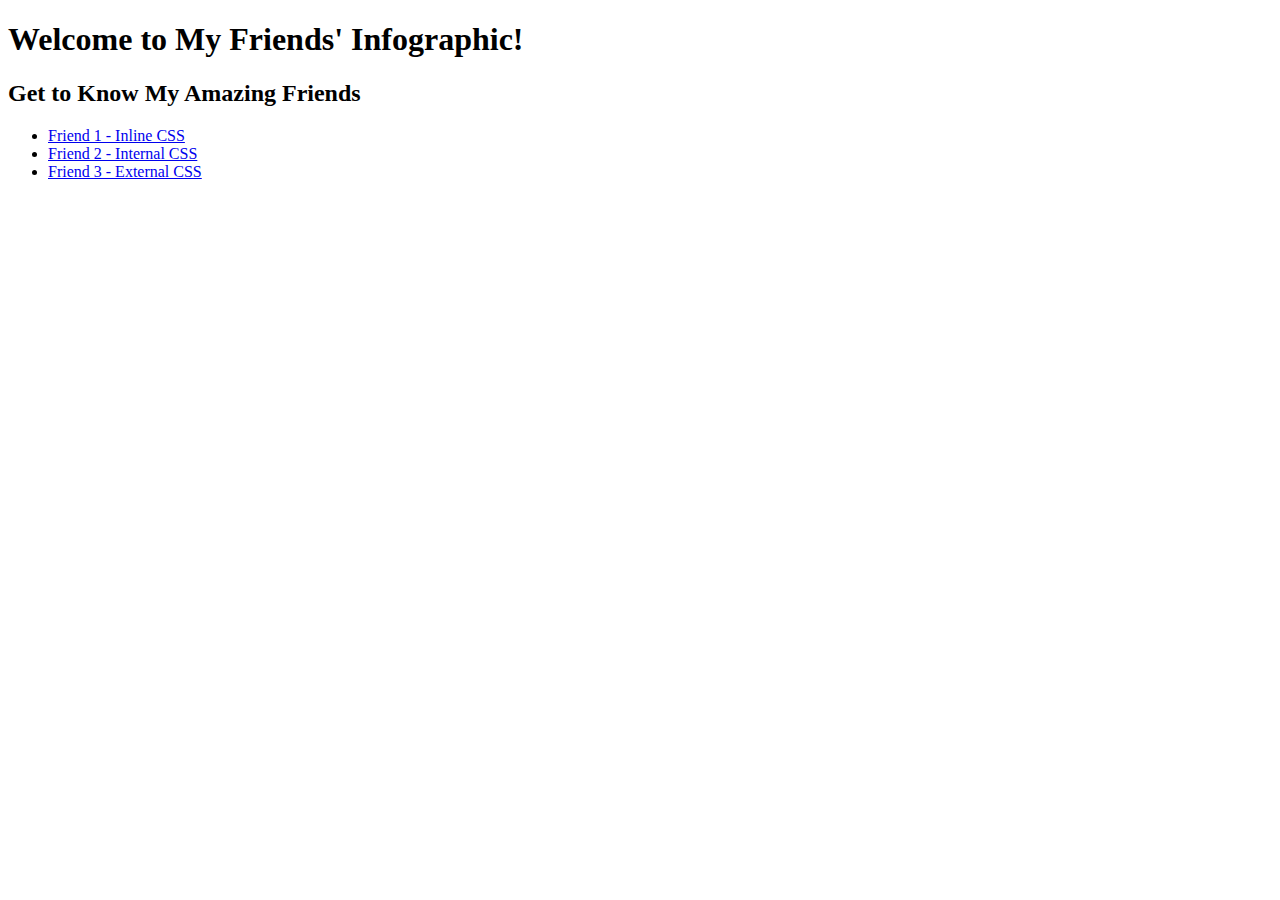
==== index.html @ d79f6db8 "Create index.html" ====
<!DOCTYPE html>
<html lang="en">
<head>
    <meta charset="UTF-8">
    <meta name="viewport" content="width=device-width, initial-scale=1.0">
    <title>Explore My Friends - A Fun Infographic!</title>
    <link rel="stylesheet" href="style2.css">
</head>
<body>
    <div class="container">
        <h1>Welcome to My Friends' Infographic!</h1>
        <h2>Get to Know My Amazing Friends</h2>
        <ul class="friend-list">
            <li><a href="friend1_inline.html" class="friend-link">Friend 1 - Inline CSS</a></li>
            <li><a href="friend2_internal.html" class="friend-link">Friend 2 - Internal CSS</a></li>
            <li><a href="friend3_external.html" class="friend-link">Friend 3 - External CSS</a></li>
        </ul>
    </div>
</body>
</html>
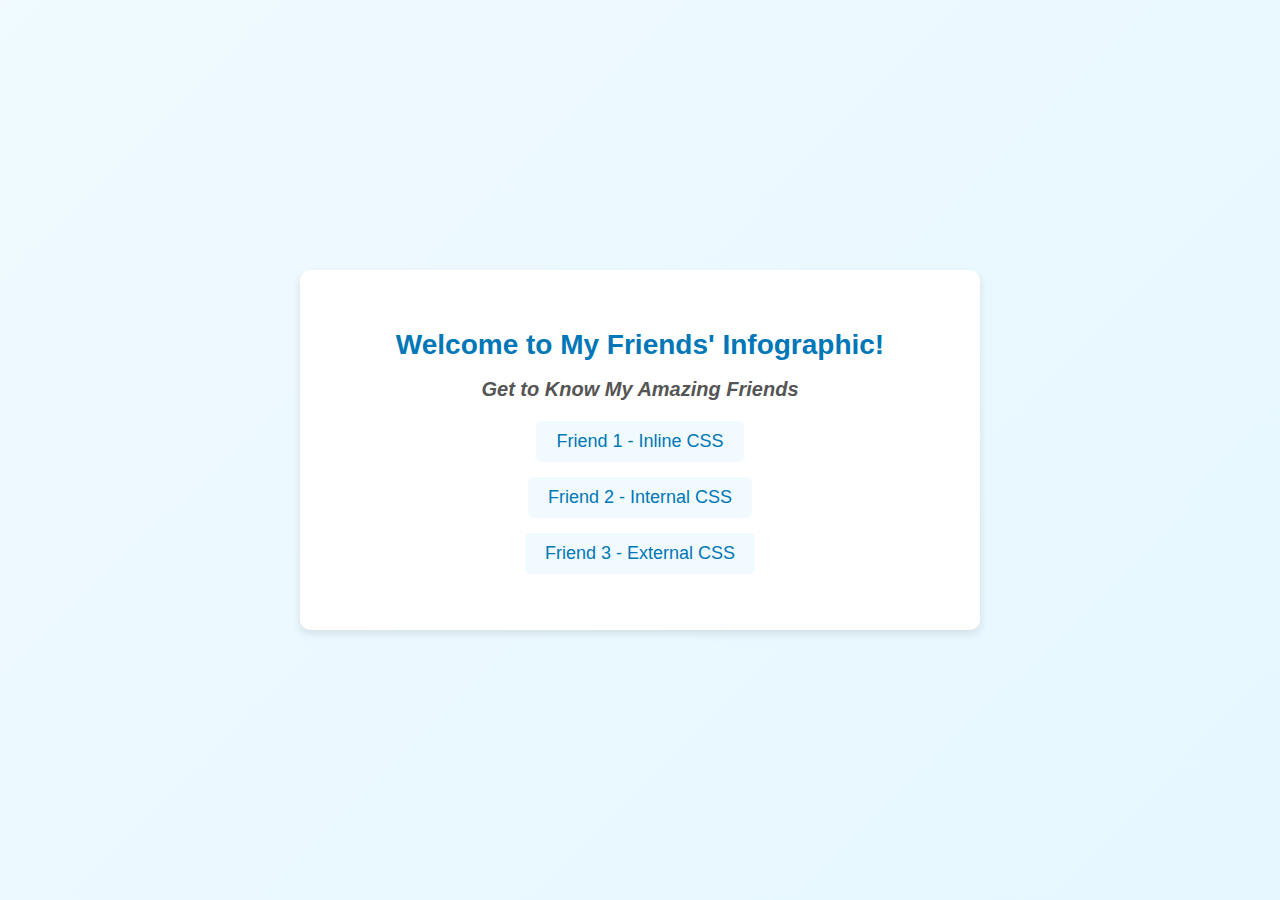
==== commit 27f4bbb2: "Update index.html" ====
--- a/index.html
+++ b/index.html
@@ -4,16 +4,27 @@
     <meta charset="UTF-8">
     <meta name="viewport" content="width=device-width, initial-scale=1.0">
     <title>Explore My Friends - A Fun Infographic!</title>
-    <link rel="stylesheet" href="style2.css">
 </head>
-<body>
-    <div class="container">
-        <h1>Welcome to My Friends' Infographic!</h1>
-        <h2>Get to Know My Amazing Friends</h2>
-        <ul class="friend-list">
-            <li><a href="friend1_inline.html" class="friend-link">Friend 1 - Inline CSS</a></li>
-            <li><a href="friend2_internal.html" class="friend-link">Friend 2 - Internal CSS</a></li>
-            <li><a href="friend3_external.html" class="friend-link">Friend 3 - External CSS</a></li>
+<body style="font-family: Arial, sans-serif; background: linear-gradient(135deg, #f0faff, #e6f7ff); margin: 0; padding: 0; display: flex; justify-content: center; align-items: center; min-height: 100vh; text-align: center; color: #333;">
+    <div class="container" style="background: #ffffff; box-shadow: 0 4px 8px rgba(0, 0, 0, 0.1); border-radius: 10px; padding: 40px; max-width: 600px; width: 90%; margin: 20px; transition: transform 0.3s, box-shadow 0.3s;">
+        <h1 style="font-size: 28px; color: #0077b6; margin-bottom: 10px;">Welcome to My Friends' Infographic!</h1>
+        <h2 style="font-size: 20px; color: #555; margin-bottom: 20px; font-style: italic;">Get to Know My Amazing Friends</h2>
+        <ul class="friend-list" style="list-style-type: none; padding: 0;">
+            <li style="margin: 15px 0; transition: transform 0.3s, background 0.3s;">
+                <a href="friend1_inline.html" class="friend-link" style="text-decoration: none; font-size: 18px; color: #0077b6; padding: 10px 20px; border-radius: 5px; background: #f0faff; display: inline-block; transition: background 0.3s, color 0.3s;">
+                    Friend 1 - Inline CSS
+                </a>
+            </li>
+            <li style="margin: 15px 0; transition: transform 0.3s, background 0.3s;">
+                <a href="friend2_internal.html" class="friend-link" style="text-decoration: none; font-size: 18px; color: #0077b6; padding: 10px 20px; border-radius: 5px; background: #f0faff; display: inline-block; transition: background 0.3s, color 0.3s;">
+                    Friend 2 - Internal CSS
+                </a>
+            </li>
+            <li style="margin: 15px 0; transition: transform 0.3s, background 0.3s;">
+                <a href="friend3_external.html" class="friend-link" style="text-decoration: none; font-size: 18px; color: #0077b6; padding: 10px 20px; border-radius: 5px; background: #f0faff; display: inline-block; transition: background 0.3s, color 0.3s;">
+                    Friend 3 - External CSS
+                </a>
+            </li>
         </ul>
     </div>
 </body>
